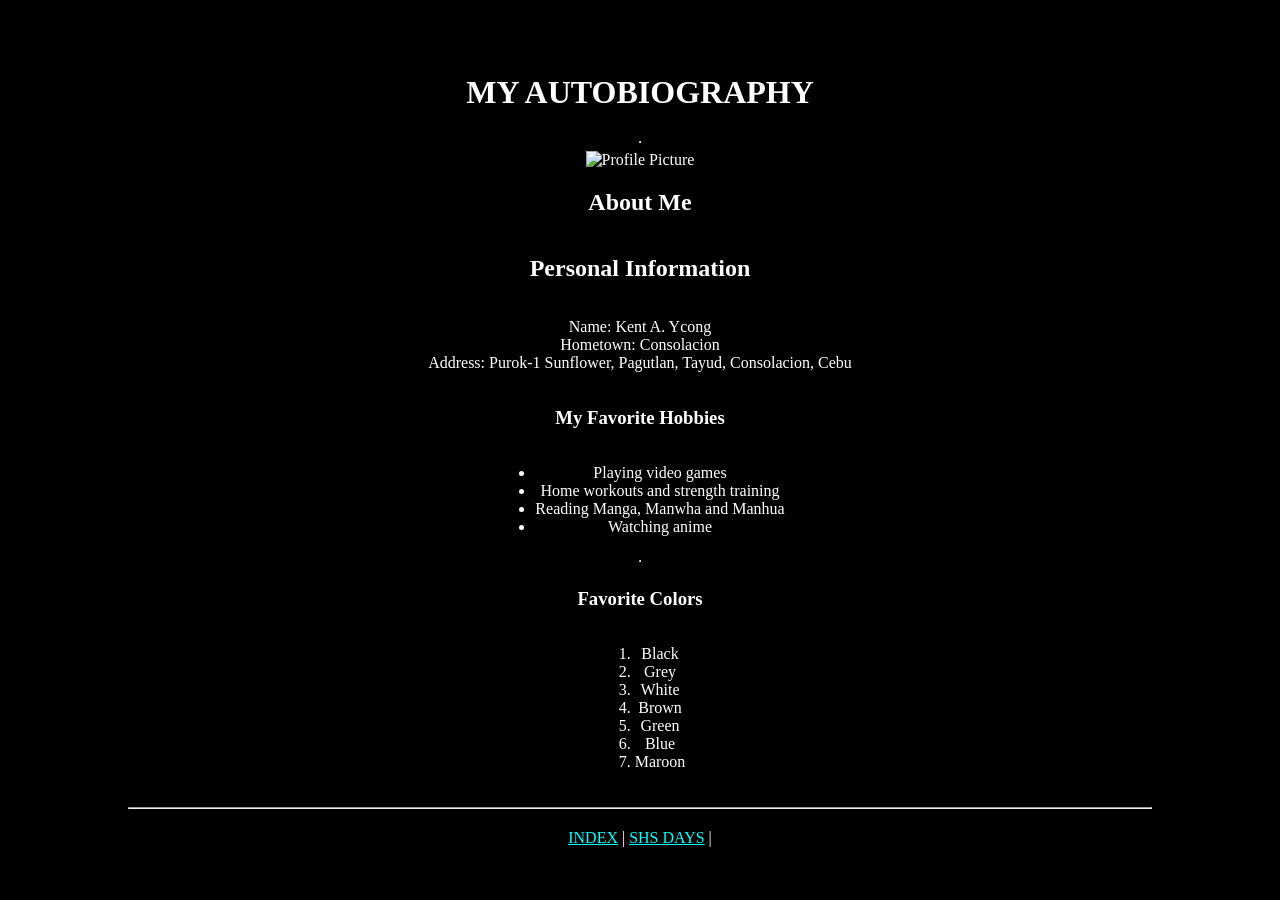
==== about.html @ 144f1a0d "Add files via upload" ====
<!DOCTYPE html>
<html lang="en">
<head>
    <meta charset="UTF-8">
    <title>My Autobiography - About Me</title>
    <link rel="stylesheet" href="index.css">
</head>
<body class="about-page">

    <h1>MY AUTOBIOGRAPHY</h1>
    <hr>
    
    <img src="MePhoto/Me.jpg" alt="Profile Picture">
    <h2>About Me</h2>
    
    <h2>Personal Information</h2>
    <p>Name: Kent A. Ycong<br>
        Hometown: Consolacion<br>
        Address: Purok-1 Sunflower, Pagutlan, Tayud, Consolacion, Cebu</p>
        
        
        <h3>My Favorite Hobbies</h3>
        <!-- Unordered List -->
        <ul>
            <li>Playing video games</li>
            <li>Home workouts and strength training</li>
            <li>Reading Manga, Manwha and Manhua</li>
            <li>Watching anime</li>
        </ul>
        
        <hr>
        
        <h3>Favorite Colors</h3>
        <!-- Ordered List -->
        <ol>
            <li>Black</li>
            <li>Grey</li>
            <li>White</li>
            <li>Brown</li>
            <li>Green</li>
            <li>Blue</li>
            <li>Maroon</li>
        </ol>

                <hr style="width: 80%; margin: 20px 0;">
    <div class="nav-links text-cyan">

            <a href="index.html">INDEX</a> | 
            <a href="SHS.html">SHS DAYS</a> | 
        </div>    
    </body>
</html>
---- index.css ----
@charset "UTF-8";
*, *::before, *::after {
    box-sizing: border-box;
}

/* PARA NI SA TULO PARA MA ALIGN SA TUNGA*/
body {
    display: flex;
    flex-direction: column;
    justify-content: center;
    align-items: center;
    text-align: center;
    
    min-height: 100vh;
    margin: 0;
}



/* PICTYUR STYLE */
img {
    max-width: 300px;
    height: auto;
    display: block;
    margin: 0 auto;
}
/* PARA NI SA INDEX COLOR  */
body.index-page {
    background-color: #000000;
    color: #ffffff;  
}


/* PARA SA ABOUT PAGE COLOR  */
body.about-page {
    background-color: #000000;
    color: #ffffff;  
}


/* PARA SA SHS PAGE COLOR  */
body.shs-page {
    background-color: #800000;
    color: #ffffff;  
}


/* PARA SA TEXT SA UBOS INDEX, SHS DAYS UG ABOUT*/
.text-cyan a {
    color: rgb(0, 255, 255); /* Cyan */
}
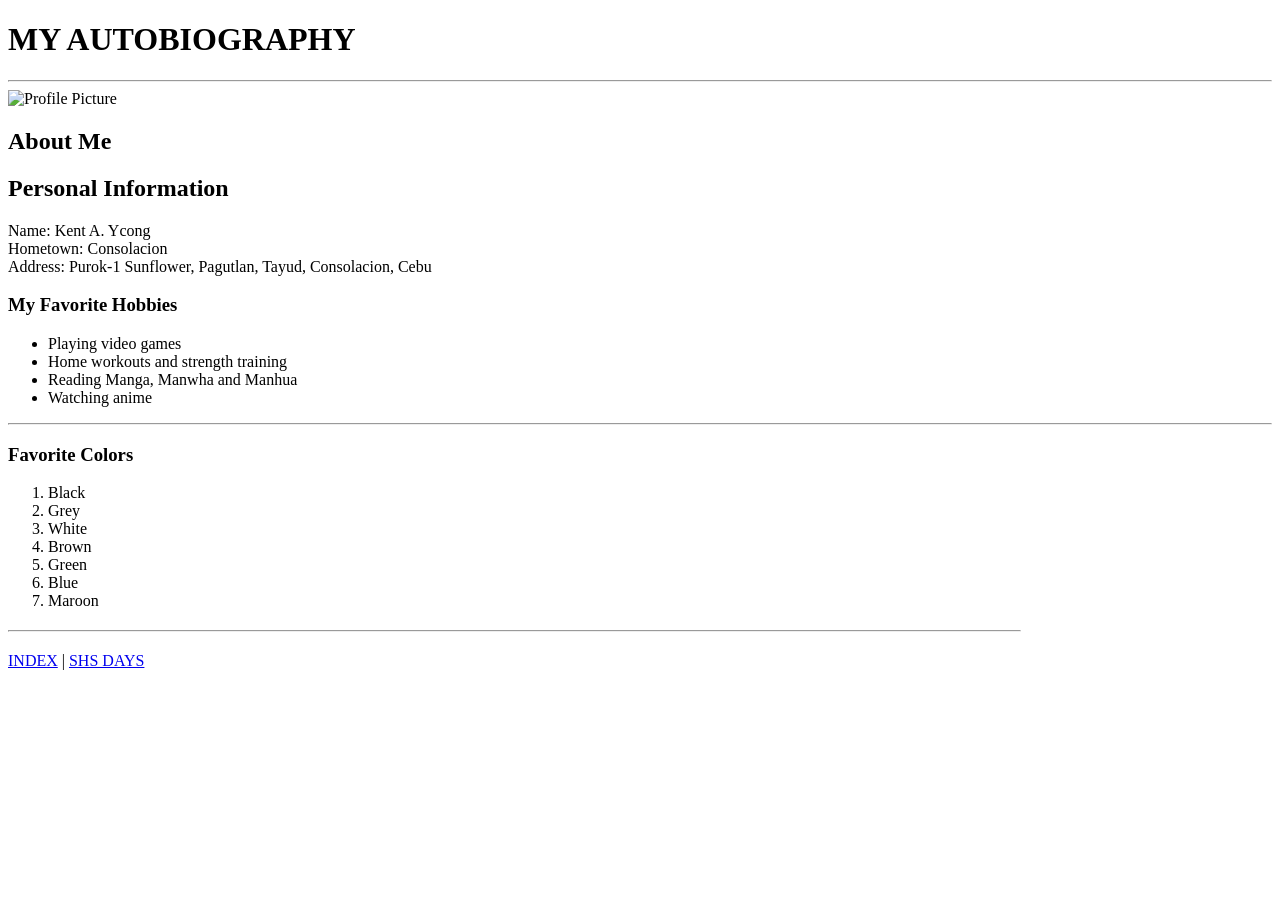
==== commit 6cd012b1: "Fix HTML structure and navigation links" ====
--- a/about.html
+++ b/about.html
@@ -43,10 +43,9 @@
         </ol>
 
                 <hr style="width: 80%; margin: 20px 0;">
-    <div class="nav-links text-cyan">
-
-            <a href="index.html">INDEX</a> | 
-            <a href="SHS.html">SHS DAYS</a> | 
-        </div>    
+    <nav class="nav-links text-cyan">
+        <a href="index.html">INDEX</a> | 
+        <a href="SHS.html">SHS DAYS</a>
+    </nav>  
     </body>
-</html>+</html>
